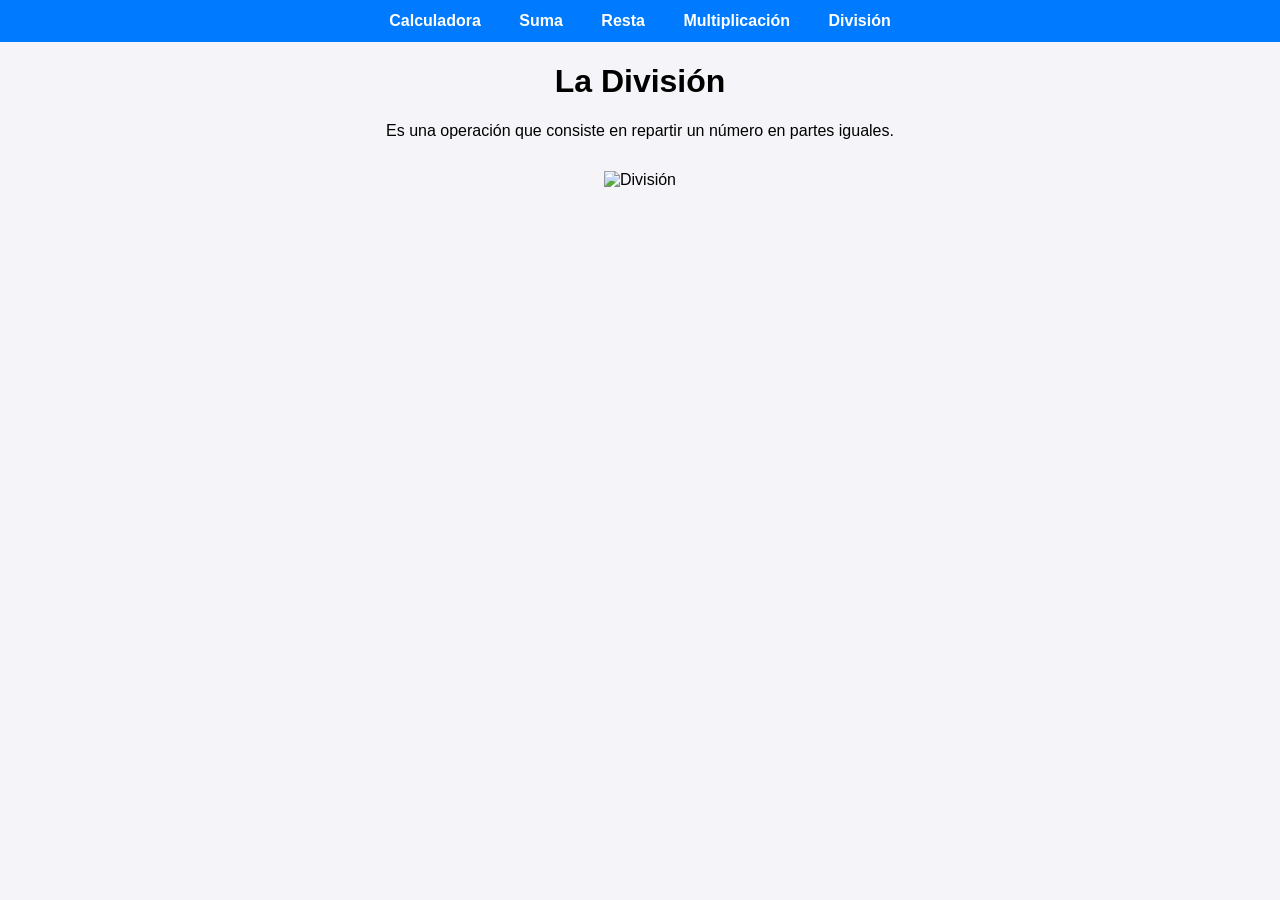
==== division.html @ d3e27231 "calculadora" ====
<!DOCTYPE html>
<html lang="es">
<head>
    <meta charset="UTF-8">
    <title>División</title>
    <link rel="stylesheet" href="estilo.css">
</head>
<body>

    <nav>
        <a href="index.html">Calculadora</a>
        <a href="suma.html">Suma</a>
        <a href="resta.html">Resta</a>
        <a href="multiplicacion.html">Multiplicación</a>
        <a href="division.html">División</a>
    </nav>

    <h1>La División</h1>
    <p>Es una operación que consiste en repartir un número en partes iguales.</p>

    <img id="imgDiv" src="https://cdn-icons-png.flaticon.com/512/7291/7291076.png" alt="División">
    <br><br>


    <script src="codigo.js"></script>
</body>
</html>
---- estilo.css ----
body {
    font-family: Arial, sans-serif;
    text-align: center;
    margin: 0;
    padding: 0;
    background-color: #f4f4f9;
}

nav {
    background-color: #007bff;
    padding: 12px;
}


nav a {
    color: white;
    text-decoration: none;
    font-size: 16px;
    font-weight: bold;
    margin: 0 5px;
    padding: 8px 12px;
    border-radius: 4px;
}

nav a:hover {
    background-color: #0056b3;
}

#pantalla {
    width: 200px;
    height: 30px;
    font-size: 18px;
    text-align: right;
    margin-bottom: 10px;
}

button {
    width: 45px;
    height: 40px;
    font-size: 16px;
    margin: 2px;
    cursor: pointer;
}

.btn-cambiar {
    width: 140px;
    height: 35px;
}

img {
    width: 200px;
    height: auto;
    margin-top: 15px;
}
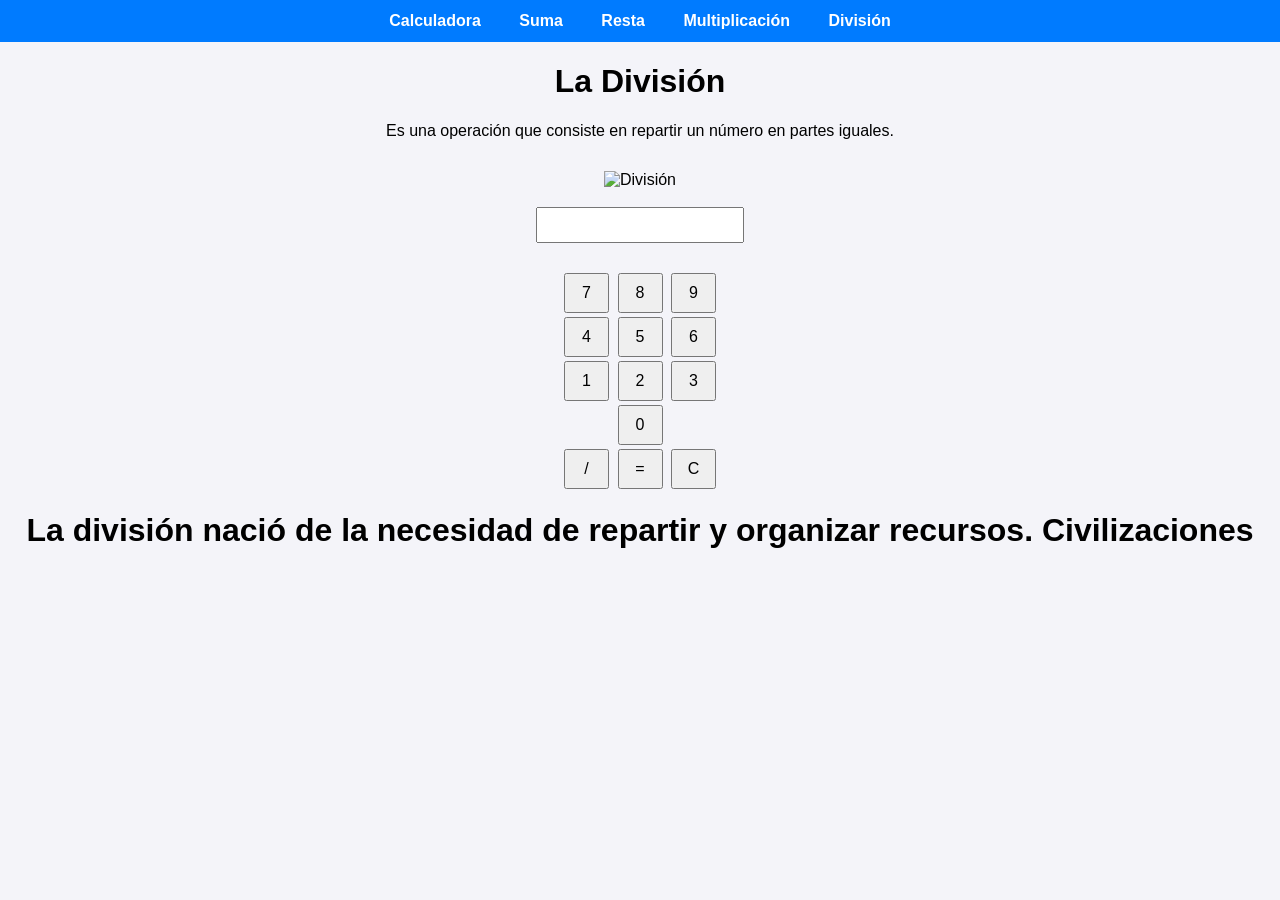
==== commit f38e2002: "2.0" ====
--- a/division.html
+++ b/division.html
@@ -21,7 +21,28 @@
     <img id="imgDiv" src="https://cdn-icons-png.flaticon.com/512/7291/7291076.png" alt="División">
     <br><br>
 
+    <input type="text" id="pantalla" readonly>
+    <br><br>
+    <button onclick="Agregar('7')">7</button>
+    <button onclick="Agregar('8')">8</button>
+    <button onclick="Agregar('9')">9</button>
+    <br>
+    <button onclick="Agregar('4')">4</button>
+    <button onclick="Agregar('5')">5</button>
+    <button onclick="Agregar('6')">6</button>
+    <br>
+    <button onclick="Agregar('1')">1</button>
+    <button onclick="Agregar('2')">2</button>
+    <button onclick="Agregar('3')">3</button>
+    <br>
+    <button onclick="Agregar('0')">0</button>
+    <br>
+    <button onclick="Agregar('/')">/</button>
+    <button onclick="Calcular()">=</button>
+    <button onclick="Eliminar()">C</button>
 
+    <br>
+    <h1>La división nació de la necesidad de repartir y organizar recursos. Civilizaciones
     <script src="codigo.js"></script>
 </body>
 </html>
